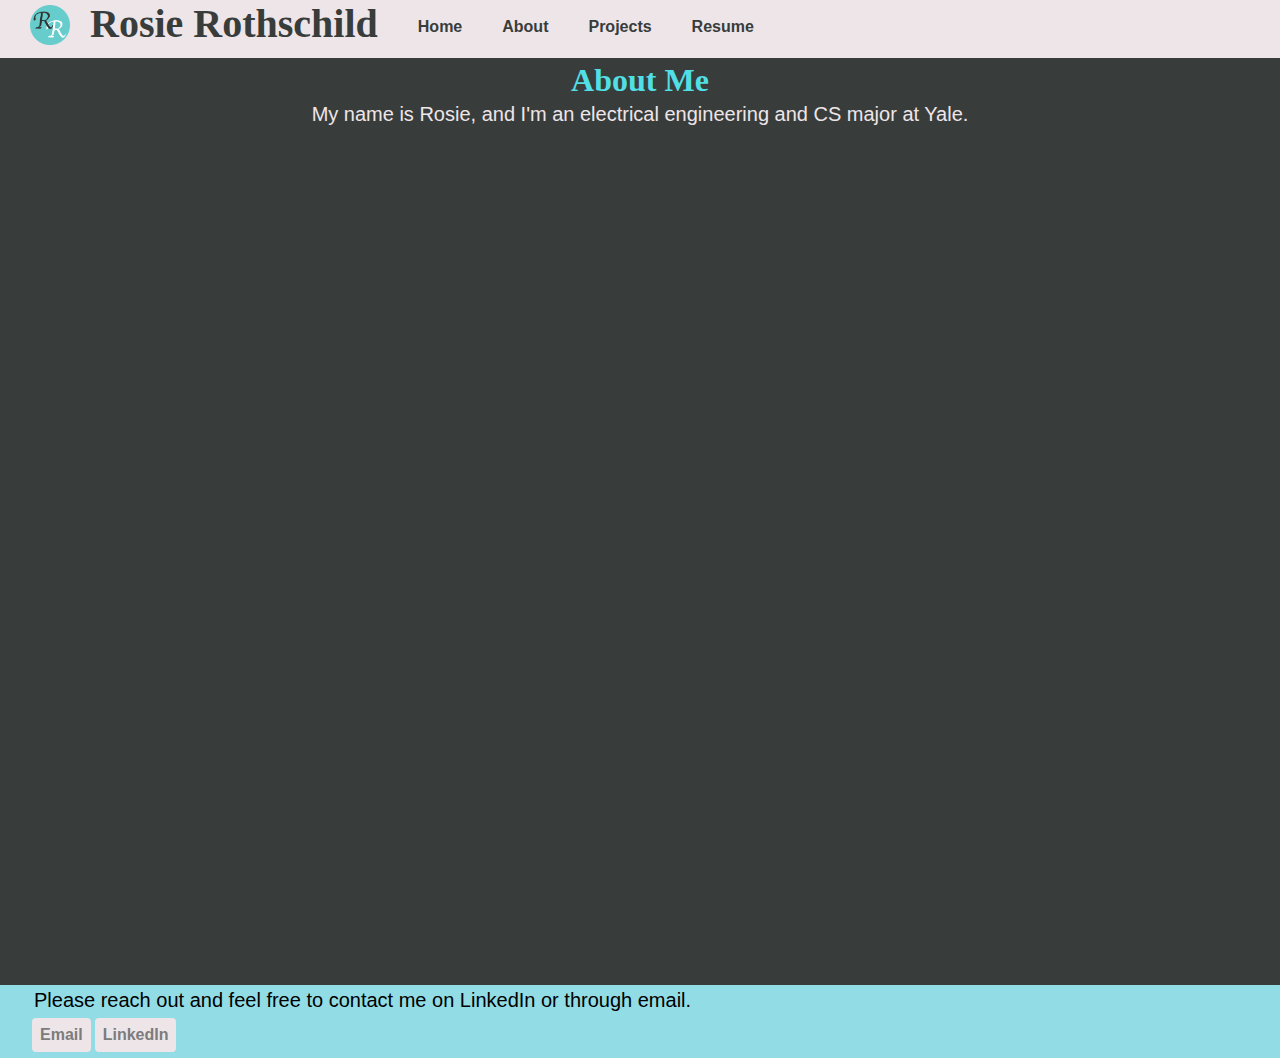
==== about.html @ 3347c7ad "added about and project pages and favicon" ====
<!doctype html>
<html>
    <head>
        <meta charset="UTF-8">
        <meta name="Viewport" content="width=device-width, initial-scale=1">
        <title> Rosie Rothschild</title>
        <link href="css/styles.css" rel="stylesheet" type="text/css">
        <link rel="shortcut icon" type="image/x-icon" href="img/favicon.ico" />
    </head>
    <body>
        
        <header>
         <nav>
                <ul class="navbar">
                    <li><img src="img/logo.png" alt="Rosie website logo" class="logo"> </li>
                    <li><h1 class="main_title">Rosie Rothschild</h1></li>
                    <li><a href="index.html" class="bar">Home</a></li>
                    <li><a href="about.html" class="bar">About</a></li>
                    <li><a href="projects.html" class="bar">Projects</a></li>
                    <li><a href="resume.html" class="bar">Resume</a></li>

                </ul>
            </nav>
        </header>
        <div class="page-container content-wrap">
        <section class="About">
            <div class="main center">
            <h1 class= "title"> About Me
            </h1>
            <p>My name is Rosie, and I'm an electrical engineering and CS major at Yale. </p>
            </div>
        </section>

        </div>
        <footer>
            <div class="main">
            <p class="footer">Please reach out and feel free to contact me on LinkedIn or through email.</p>

            <ul>
                <li class="footer"><a href="mailto: rosie.rothschild@yale.edu" class="button button-accent button-small">Email</a></li>
                <li class="footer"><a href="https://www.linkedin.com/in/rosie-rothschild/" class="button button-accent button-small">LinkedIn</a></li>
            </ul>
            </div>
        </footer>

    </body>
</html>
---- css/styles.css ----
{
    margin: 0px;
    padding: 0px;
}

body {
    background-color: #383D3B;
    margin: 0px;
    position: relative;
    height: 100%;
}
section {
    background-color: #383D3B;
}

h1 {
    font-weight: bold;
    margin: 4px;
}
header{
    background-color: #EEE5E9;
    margin-left: 10 px;
}

h1.main_title {
    color: #383D3B;
    display:inline;
    font-size:40px;
    padding: 8px 16px;
}
h1.title {
    color: #52DEE5;
}
h1.subheading{
    color: #EEE5E9;
    font-size: 16px;
}
div.main{
    margin-left: 30px;
    margin-right: 30px;
}

.columnsmall{
    float: left;
    width: 20%;
    padding: 5px;
}
.columnlong{
    float: left;
    width: 700px;
    padding: 10px;
    padding-left: 50px;
}
.row::after {
    content: "";
    clear: both;
    display: table;
  }

span{
    font-style: normal;
    color: #52DEE5;
}

ul {
    display: inline-block;
    list-style-type: none;
    margin: 0;
    padding: 0;
    overflow: hidden;
}

ul.navbar {
    margin-left: 30px;
    margin-right: 30px;
    background-color: #EEE5E9;
    
}
li {
    float: left;
}

li a.bar {
    float: right;
    display: block;
    color: #383D3B;
    text-align: center;
    padding: 14px 16px;
    text-decoration: none;
    font-size: medium;
  }
  li a:hover {
    background-color: white;
  }

img.logo {
    max-width: 40px;
    margin-top: 5px;
}

p {
    font-family: 'Gill Sans', 'Gill Sans MT', Calibri, 'Trebuchet MS', sans-serif;
    font-size: 20px;
    margin: 4px;
    color: #EEE5E9
}

a {
    font-family: 'Gill Sans', 'Gill Sans MT', Calibri, 'Trebuchet MS', sans-serif;
    font-weight: bold;
    margin: 4px;
    color: #EEE5E9
}
a:link {
    color: #7C7C7C;
}
  
  /* visited link */
a:visited {
    color: black;
}

.bold{
    font-weight: bold;
}
.page-container {
    min-height: 100vh; /* will cover the 100% of viewport */
    overflow: hidden;
    display: block;
    position: relative;
    padding-bottom: 100px; /* height of your footer */
  }
  
  
footer {
    position: absolute;
    bottom: 0;
    width: 100%;
    background-color: #92DCE5; 
         /* Footer height */
  }

img.portrait {
    max-width: 250px;
}

.center {
    text-align: center;
  }

.containerdivNewLine { clear: both; float: left; display: block; position: relative; } 

section.home-intro {
    /*background-color: #92DCE5;*/
}

section.home-about {
    /*background-color: #92DCE5;*/
}

p.footer {
    color: black;
    /*margin: 4px;*/
}

li.footer {
    color: #EEE5E9;
    /*margin: 4px;*/
}

a.button {
    background-color: #EEE5E9;
    border: none;
    padding: 8px;
    text-align: center;
    text-decoration: none;
    display: inline-block;
    font-size: 16px;
    margin: 2px 2px;
    border-radius: 4px;
}
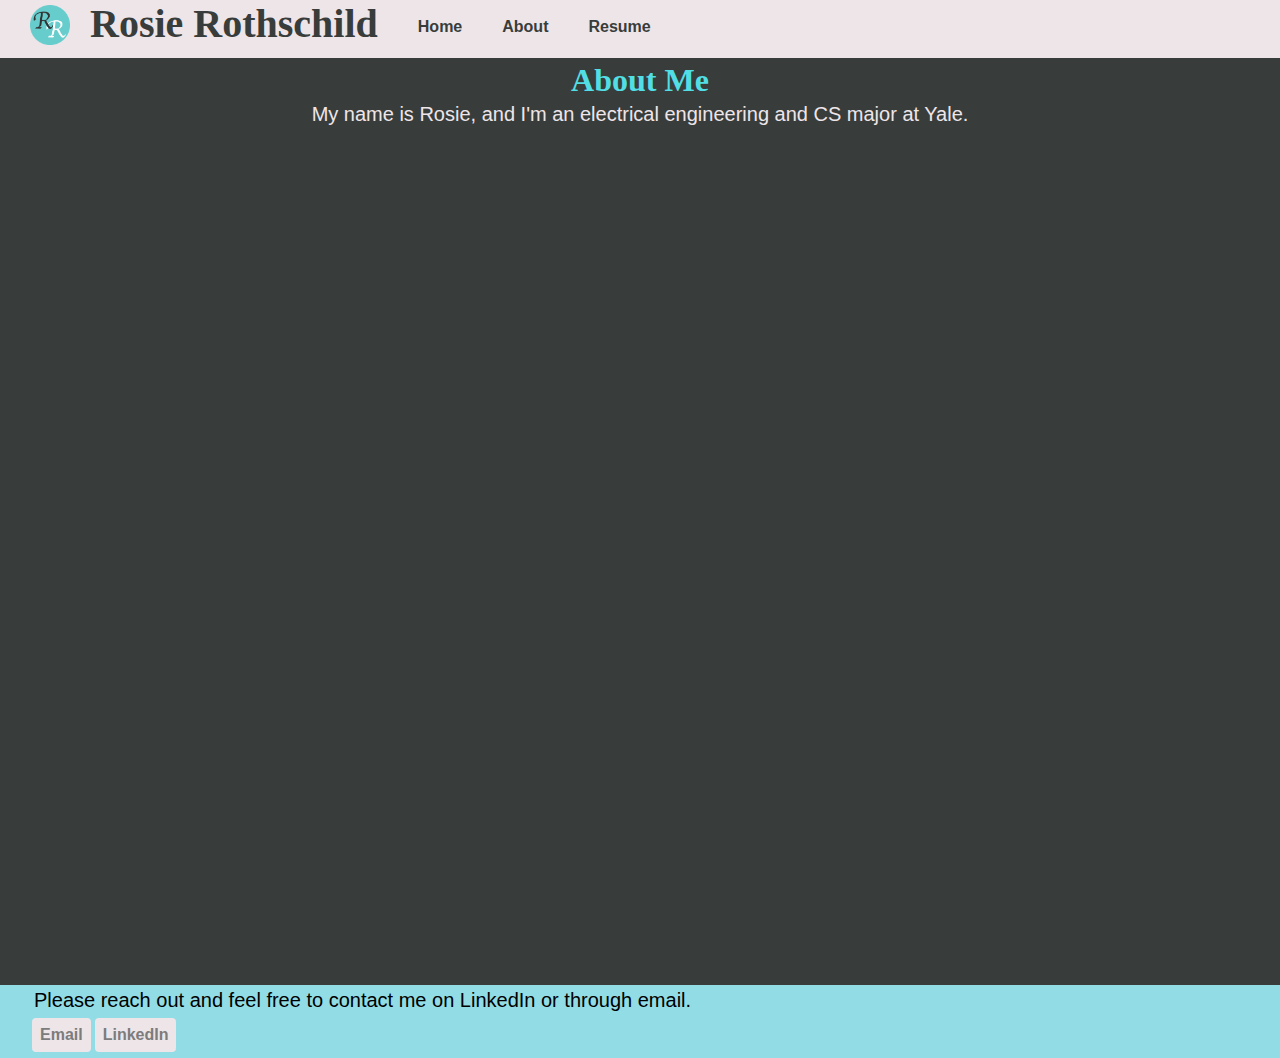
==== commit f1430909: "got rid of projects ection" ====
--- a/about.html
+++ b/about.html
@@ -16,7 +16,6 @@
                     <li><h1 class="main_title">Rosie Rothschild</h1></li>
                     <li><a href="index.html" class="bar">Home</a></li>
                     <li><a href="about.html" class="bar">About</a></li>
-                    <li><a href="projects.html" class="bar">Projects</a></li>
                     <li><a href="resume.html" class="bar">Resume</a></li>
 
                 </ul>
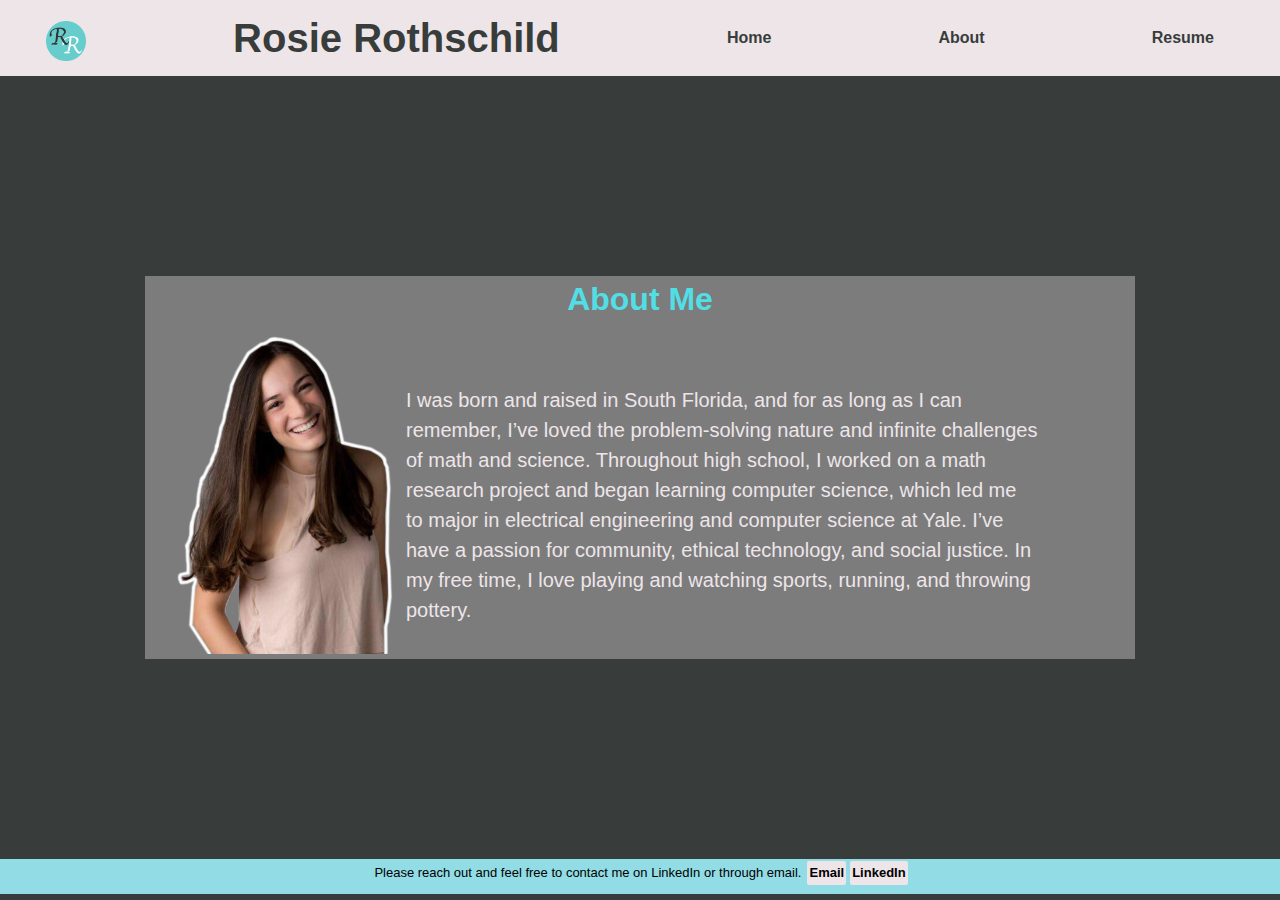
==== commit 81c9e4a8: "updated prod mvp version of personal website.  about page needs to be fixed" ====
--- a/about.html
+++ b/about.html
@@ -4,13 +4,14 @@
         <meta charset="UTF-8">
         <meta name="Viewport" content="width=device-width, initial-scale=1">
         <title> Rosie Rothschild</title>
+        <link rel="stylesheet" href="https://maxcdn.bootstrapcdn.com/bootstrap/4.0.0/css/bootstrap.min.css" integrity="sha384-Gn5384xqQ1aoWXA+058RXPxPg6fy4IWvTNh0E263XmFcJlSAwiGgFAW/dAiS6JXm" crossorigin="anonymous">
         <link href="css/styles.css" rel="stylesheet" type="text/css">
         <link rel="shortcut icon" type="image/x-icon" href="img/favicon.ico" />
     </head>
     <body>
         
         <header>
-         <nav>
+            <nav class="navbar-static-top">
                 <ul class="navbar">
                     <li><img src="img/logo.png" alt="Rosie website logo" class="logo"> </li>
                     <li><h1 class="main_title">Rosie Rothschild</h1></li>
@@ -21,26 +22,43 @@
                 </ul>
             </nav>
         </header>
-        <div class="page-container content-wrap">
-        <section class="About">
-            <div class="main center">
-            <h1 class= "title"> About Me
-            </h1>
-            <p>My name is Rosie, and I'm an electrical engineering and CS major at Yale. </p>
-            </div>
-        </section>
+        <div class="main-body">
+            <div class=" h-100 d-flex justify-content-center align-items-center">
+            <section class="home-about">
+                <div class="home-about-text main">
+                    <h1 class="title center">About Me</h1>
+                    <div class="row">
+                        <div class="columnsmall">
+                            <img src="img/headshot_outline.png" alt="picture of me" align="left" class="portrait"/>
+                        </div>
+                        <div class="columnlong">
+                            <br>
+                            <br>
+                            <p>I was born and raised in South Florida, and for as long as I can remember, 
+                                I’ve loved the problem-solving nature and infinite challenges of math and science.  
+                                Throughout high school, I worked on a math research project and began learning computer science, 
+                                which led me to major in electrical engineering and computer science at Yale.  I’ve have a 
+                                passion for community, ethical technology, and social justice.  In my free time, I love playing 
+                                and watching sports, running, and throwing pottery.</p>
+                        </div>
+                    </div>
+                </div>
+    
+            </section>
 
         </div>
+        </div>
         <footer>
-            <div class="main">
-            <p class="footer">Please reach out and feel free to contact me on LinkedIn or through email.</p>
-
+            <div class="main center">
             <ul>
-                <li class="footer"><a href="mailto: rosie.rothschild@yale.edu" class="button button-accent button-small">Email</a></li>
-                <li class="footer"><a href="https://www.linkedin.com/in/rosie-rothschild/" class="button button-accent button-small">LinkedIn</a></li>
+                <li class="footer"><p class="footer">Please reach out and feel free to contact me on LinkedIn or through email.</p></li>
+                <li class="footer"><a href="mailto: rosie.rothschild@yale.edu" class="button-accent button-small">Email</a></li>
+                <li class="footer"><a href="https://www.linkedin.com/in/rosie-rothschild/" class="button-accent button-small">LinkedIn</a></li>
             </ul>
             </div>
         </footer>
-
+        <script src="https://code.jquery.com/jquery-3.2.1.slim.min.js" integrity="sha384-KJ3o2DKtIkvYIK3UENzmM7KCkRr/rE9/Qpg6aAZGJwFDMVNA/GpGFF93hXpG5KkN" crossorigin="anonymous"></script>
+        <script src="https://cdnjs.cloudflare.com/ajax/libs/popper.js/1.12.9/umd/popper.min.js" integrity="sha384-ApNbgh9B+Y1QKtv3Rn7W3mgPxhU9K/ScQsAP7hUibX39j7fakFPskvXusvfa0b4Q" crossorigin="anonymous"></script>
+        <script src="https://maxcdn.bootstrapcdn.com/bootstrap/4.0.0/js/bootstrap.min.js" integrity="sha384-JZR6Spejh4U02d8jOt6vLEHfe/JQGiRRSQQxSfFWpi1MquVdAyjUar5+76PVCmYl" crossorigin="anonymous"></script>
     </body>
 </html>--- a/css/styles.css
+++ b/css/styles.css
@@ -30,6 +30,7 @@
 }
 h1.title {
     color: #52DEE5;
+    font-size: xx-large;
 }
 h1.subheading{
     color: #EEE5E9;
@@ -112,7 +113,7 @@
     color: #EEE5E9
 }
 a:link {
-    color: #7C7C7C;
+    color:black;
 }
   
   /* visited link */
@@ -130,11 +131,13 @@
     position: relative;
     padding-bottom: 100px; /* height of your footer */
   }
-  
+.main-body{
+    height: 87vh;
+}
+
   
 footer {
     position: absolute;
-    bottom: 0;
     width: 100%;
     background-color: #92DCE5; 
          /* Footer height */
@@ -148,18 +151,30 @@
     text-align: center;
   }
 
+
 .containerdivNewLine { clear: both; float: left; display: block; position: relative; } 
 
 section.home-intro {
-    /*background-color: #92DCE5;*/
+    height: auto;
+    position: relative;
+    justify-content: center;
+    align-items: center;
+    background-color: #7C7C7C;
+
 }
 
 section.home-about {
-    /*background-color: #92DCE5;*/
+    height: auto;
+    position: relative;
+    justify-content: center;
+    align-items: center;
+    background-color: #7C7C7C;
+    
 }
 
 p.footer {
     color: black;
+    font-size: small;
     /*margin: 4px;*/
 }
 
@@ -178,4 +193,102 @@
     font-size: 16px;
     margin: 2px 2px;
     border-radius: 4px;
+}
+
+.button-small{
+    font-size: small;
+    padding: 2px;
+    border-radius: 2px;
+    background-color: #EEE5E9;
+    display: inline-block;
+    margin: 2px 2px;
+    border: none;
+}
+
+/*
+ * Globals
+ */
+
+/* Links */
+
+/* Custom default button */
+.btn-secondary,
+.btn-secondary:hover,
+.btn-secondary:focus {
+  color: #333;
+  text-shadow: none; /* Prevent inheritance from `body` */
+  background-color: #fff;
+  border: .05rem solid #fff;
+}
+
+
+/*
+ * Base structure
+ */
+
+.cover-container {
+  max-width: 42em;
+}
+
+
+/*
+ * Header
+ */
+.masthead {
+  margin-bottom: 2rem;
+}
+
+.masthead-brand {
+  margin-bottom: 0;
+}
+
+.nav-masthead .nav-link {
+  padding: .25rem 0;
+  font-weight: 700;
+  color: rgba(255, 255, 255, .5);
+  background-color: transparent;
+  border-bottom: .25rem solid transparent;
+}
+
+.nav-masthead .nav-link:hover,
+.nav-masthead .nav-link:focus {
+  border-bottom-color: rgba(255, 255, 255, .25);
+}
+
+.nav-masthead .nav-link + .nav-link {
+  margin-left: 1rem;
+}
+
+.nav-masthead .active {
+  color: #fff;
+  border-bottom-color: #fff;
+}
+
+@media (min-width: 48em) {
+  .masthead-brand {
+    float: left;
+  }
+  .nav-masthead {
+    float: right;
+  }
+}
+
+
+/*
+ * Cover
+ */
+.cover {
+  padding: 0 1.5rem;
+}
+.cover .btn-lg {
+  padding: .75rem 1.25rem;
+  font-weight: 700;
+}
+
+
+/*
+ * Footer
+ */
+.mastfoot {
+  color: rgba(255, 255, 255, .5);
 }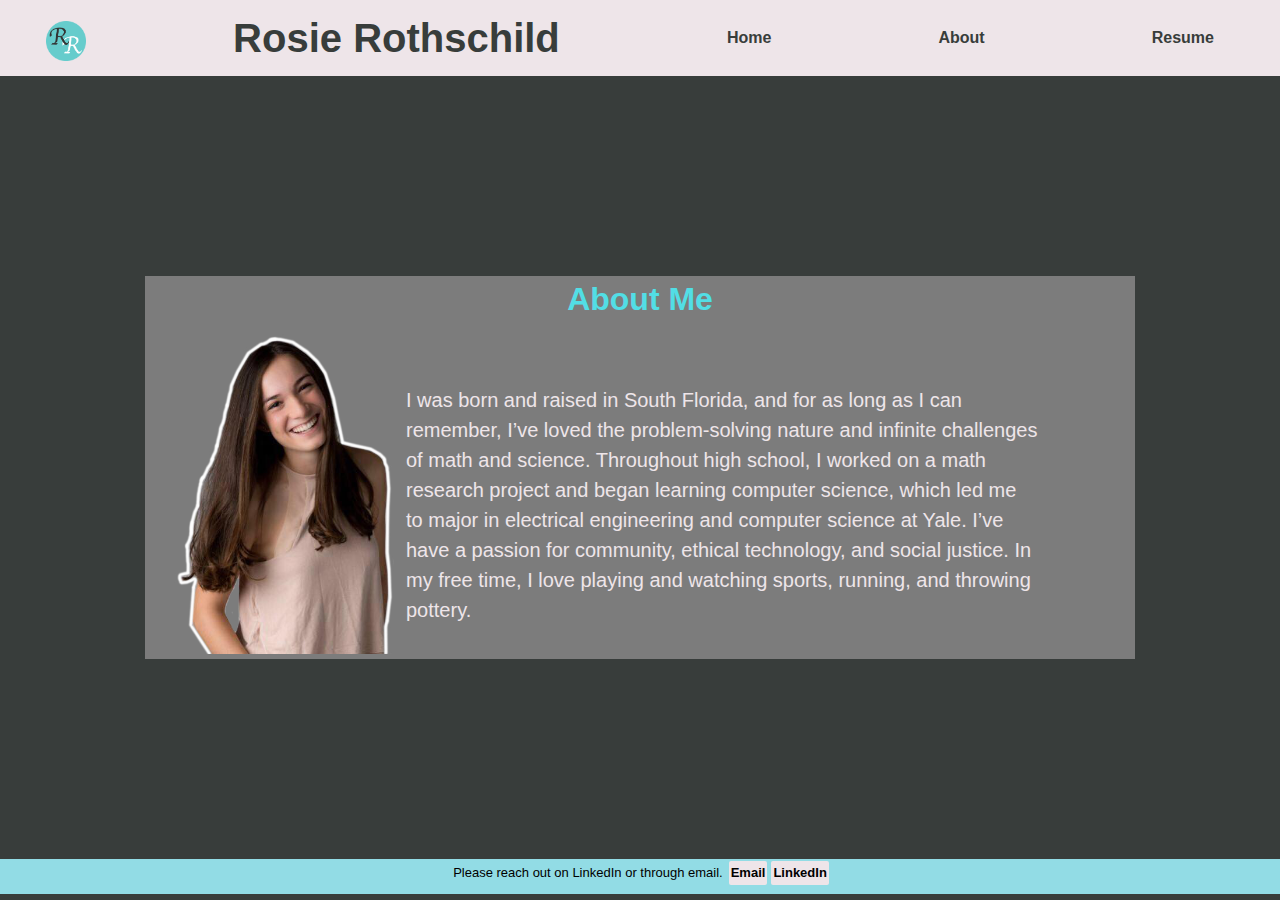
==== commit aed5645f: "fixed foooter" ====
--- a/about.html
+++ b/about.html
@@ -51,7 +51,7 @@
         <footer>
             <div class="main center">
             <ul>
-                <li class="footer"><p class="footer">Please reach out and feel free to contact me on LinkedIn or through email.</p></li>
+                <li class="footer"><p class="footer">Please reach out on LinkedIn or through email.</p></li>
                 <li class="footer"><a href="mailto: rosie.rothschild@yale.edu" class="button-accent button-small">Email</a></li>
                 <li class="footer"><a href="https://www.linkedin.com/in/rosie-rothschild/" class="button-accent button-small">LinkedIn</a></li>
             </ul>
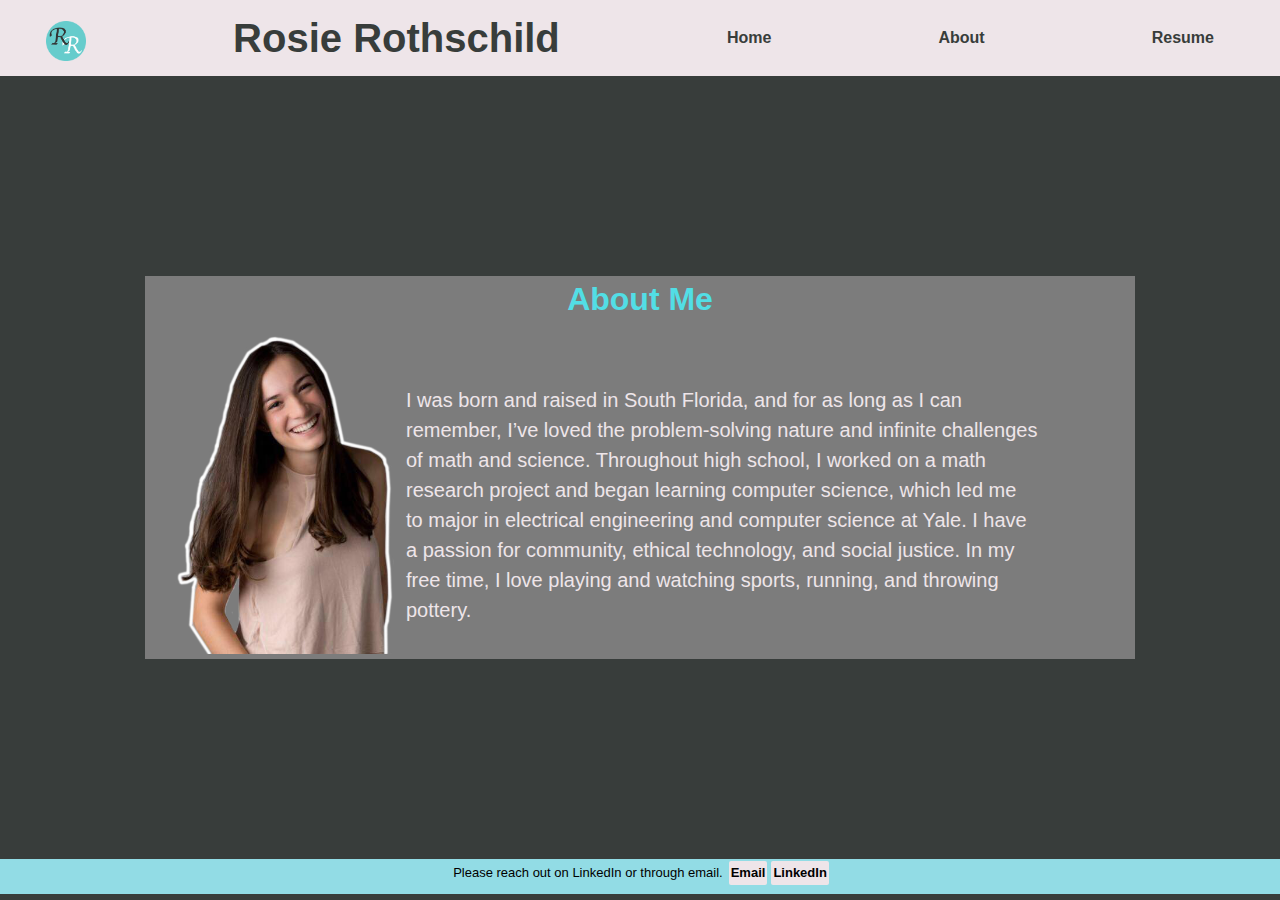
==== commit b89bd934: "updated read me" ====
--- a/about.html
+++ b/about.html
@@ -37,7 +37,7 @@
                             <p>I was born and raised in South Florida, and for as long as I can remember, 
                                 I’ve loved the problem-solving nature and infinite challenges of math and science.  
                                 Throughout high school, I worked on a math research project and began learning computer science, 
-                                which led me to major in electrical engineering and computer science at Yale.  I’ve have a 
+                                which led me to major in electrical engineering and computer science at Yale.  I have a 
                                 passion for community, ethical technology, and social justice.  In my free time, I love playing 
                                 and watching sports, running, and throwing pottery.</p>
                         </div>
